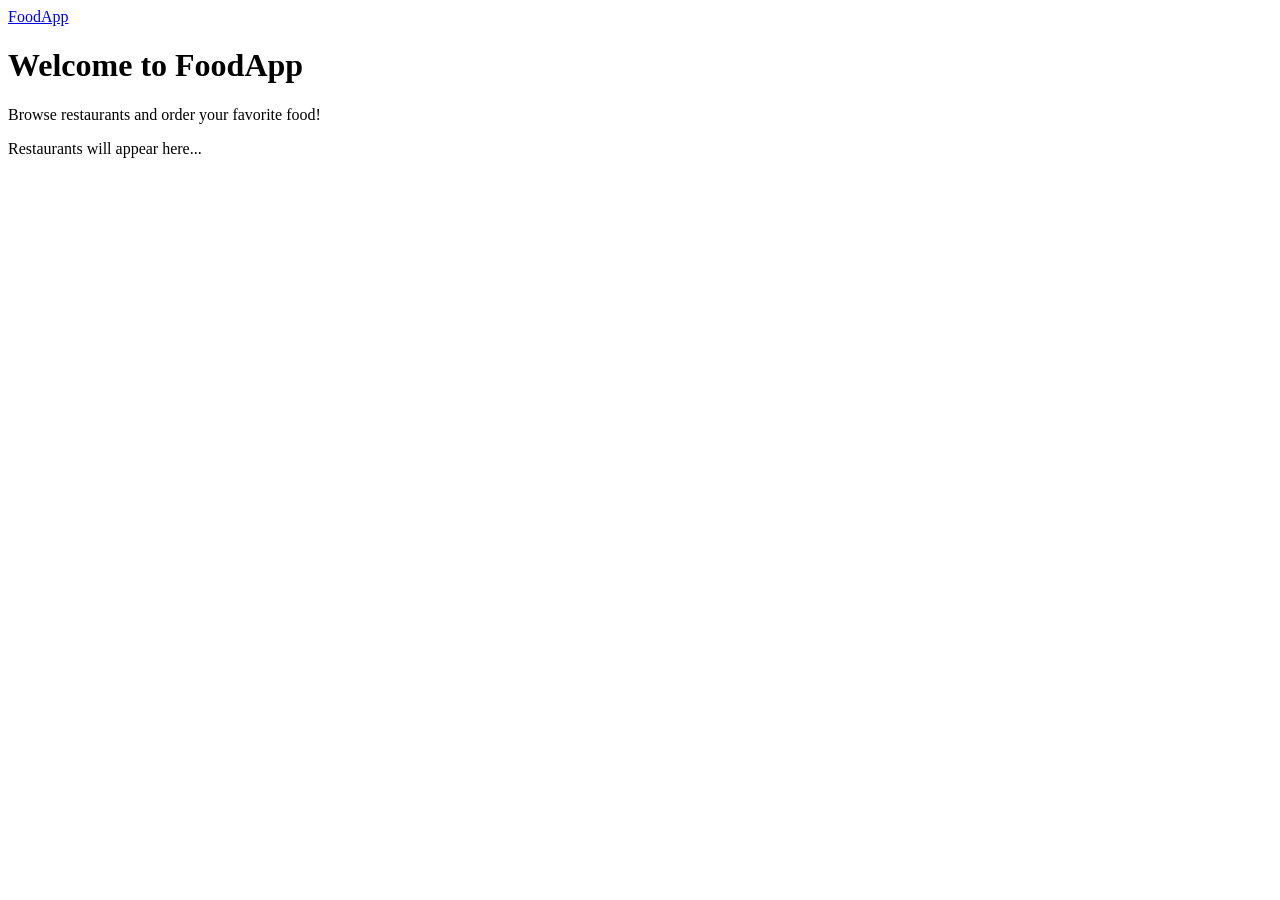
==== src/main/resources/static/index.html @ 09529d58 "feat(ui): implement M8a frontend shell and auth pages" ====
<!DOCTYPE html>
<html lang="en">
<head>
    <meta charset="UTF-8">
    <meta name="viewport" content="width=device-width, initial-scale=1.0">
    <title>FoodApp - Order Food Online</title>
    <link href="https://fonts.googleapis.com/css2?family=Inter:wght@400;500;600;700&display=swap" rel="stylesheet">
    <link rel="stylesheet" href="/css/base.css">
    <link rel="stylesheet" href="/css/components.css">
</head>
<body>
    <header class="header">
        <div class="container header-inner">
            <a href="/index.html" class="logo">FoodApp</a>
            <nav id="nav-links" class="nav-links">
                <!-- Populated by auth.js -->
            </nav>
        </div>
    </header>
    <main class="container mt-4">
        <h1 class="text-center">Welcome to FoodApp</h1>
        <p class="text-center text-muted">Browse restaurants and order your favorite food!</p>
        <div id="restaurant-grid" class="mt-4">
            <!-- Rendered by restaurants.js (M8b) -->
            <p class="text-center text-muted">Restaurants will appear here...</p>
        </div>
    </main>
    <script type="module" src="/js/auth.js"></script>
</body>
</html>
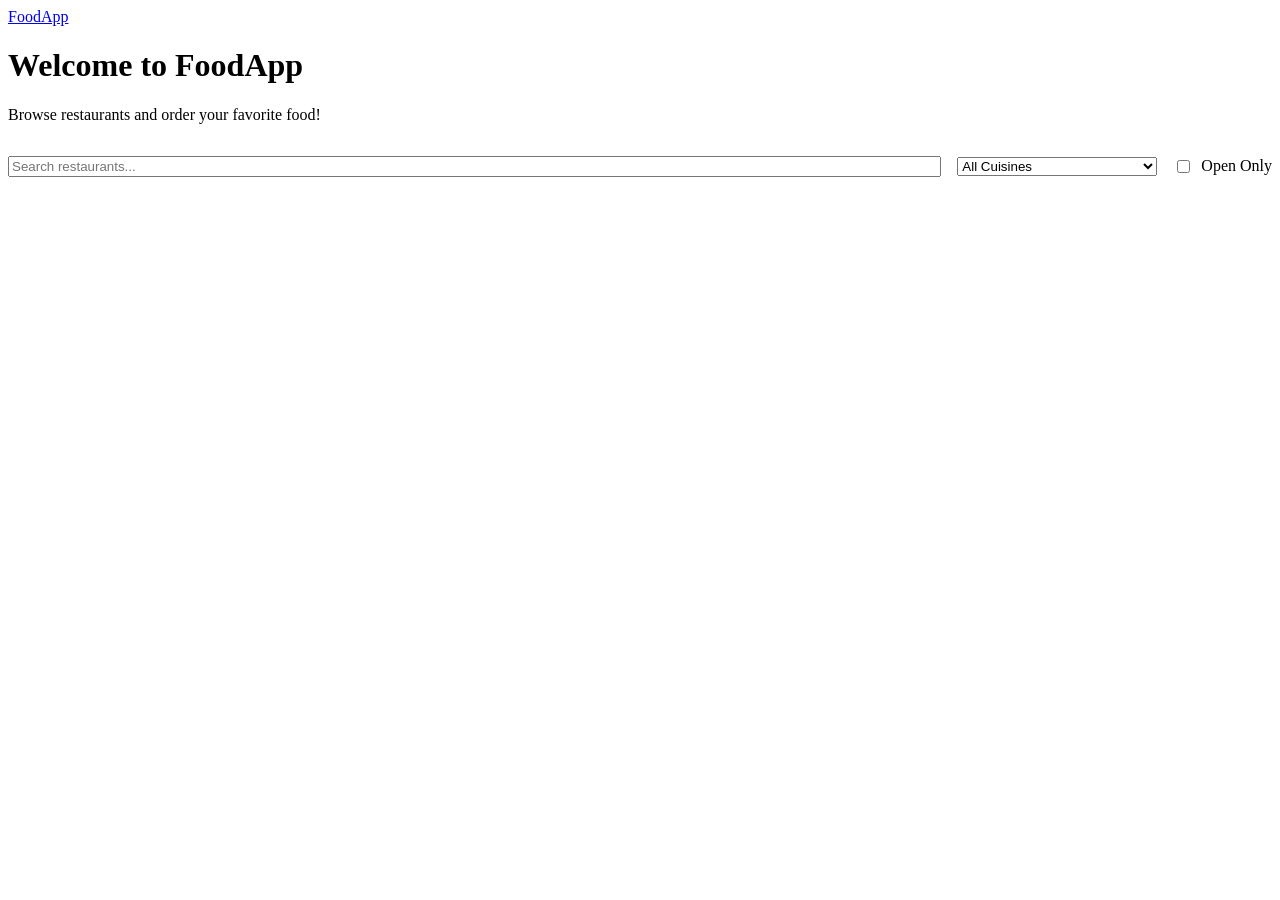
==== commit fd78f468: "feat(ui): implement M8b frontend customer flow" ====
--- a/src/main/resources/static/index.html
+++ b/src/main/resources/static/index.html
@@ -20,11 +20,22 @@
     <main class="container mt-4">
         <h1 class="text-center">Welcome to FoodApp</h1>
         <p class="text-center text-muted">Browse restaurants and order your favorite food!</p>
-        <div id="restaurant-grid" class="mt-4">
-            <!-- Rendered by restaurants.js (M8b) -->
-            <p class="text-center text-muted">Restaurants will appear here...</p>
+        
+        <div class="search-bar" style="display: flex; gap: 1rem; margin-top: 2rem; align-items: center;">
+            <input type="text" id="search-input" class="form-control" placeholder="Search restaurants..." style="flex: 1;">
+            <select id="cuisine-select" class="form-control" style="width: 200px;">
+                <option value="">All Cuisines</option>
+            </select>
+            <label style="display: flex; align-items: center; gap: 0.5rem; white-space: nowrap;">
+                <input type="checkbox" id="open-only-checkbox"> Open Only
+            </label>
+        </div>
+        
+        <div id="restaurant-grid" class="mt-4" style="display: grid; grid-template-columns: repeat(auto-fill, minmax(280px, 1fr)); gap: 1.5rem;">
+            <!-- Rendered by restaurants.js -->
         </div>
     </main>
     <script type="module" src="/js/auth.js"></script>
+    <script type="module" src="/js/restaurants.js"></script>
 </body>
 </html>
